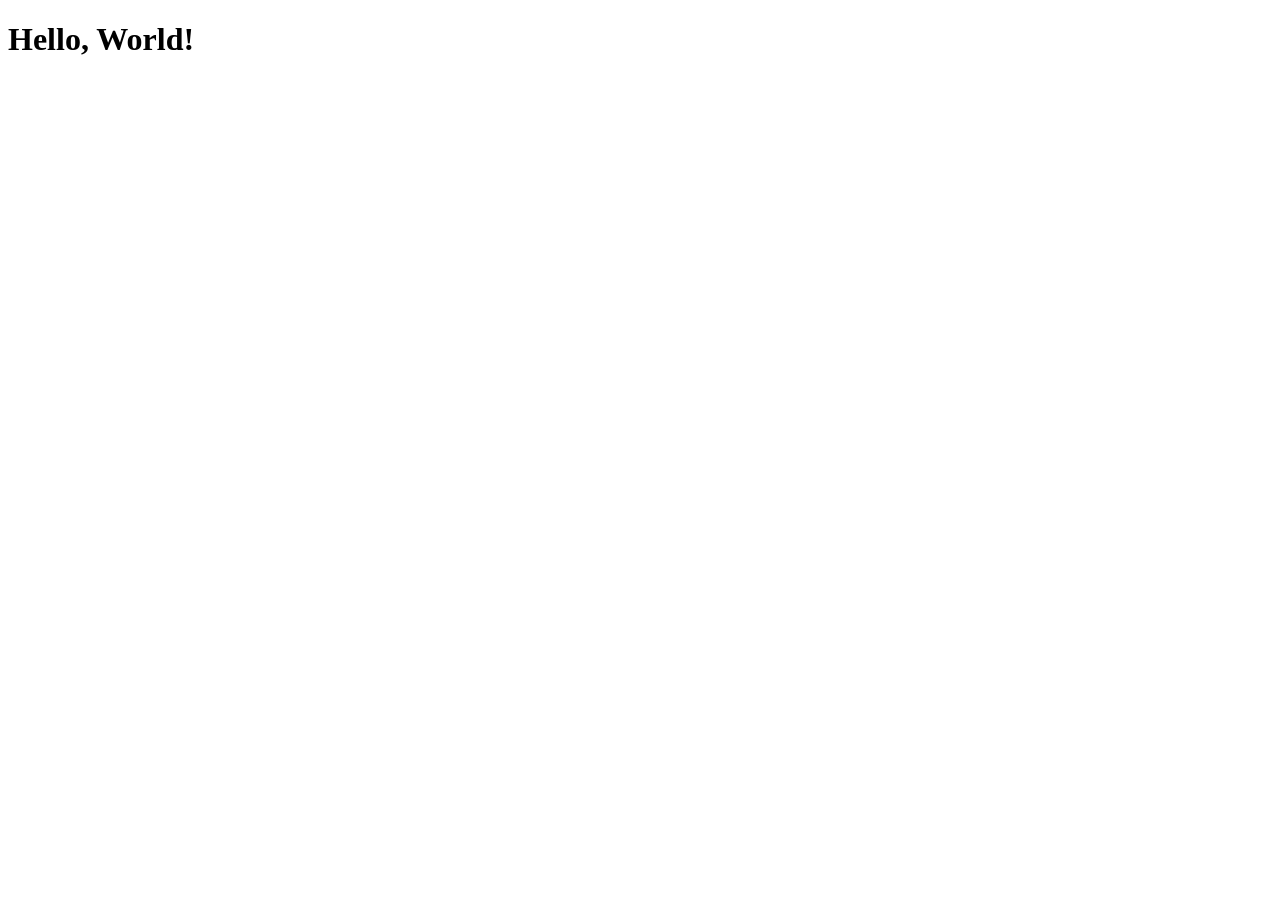
==== hello.html @ e4056eb7 "hello.html" ====
<!DOCTYPE html>
<html lang="en">
<head>
    <meta charset="UTF-8">
    <meta name="viewport" content="width=device-width, initial-scale=1.0">
    <title>hello</title>
</head>
<body>
    <h1>Hello, World!</h1>
    
</body>
</html>
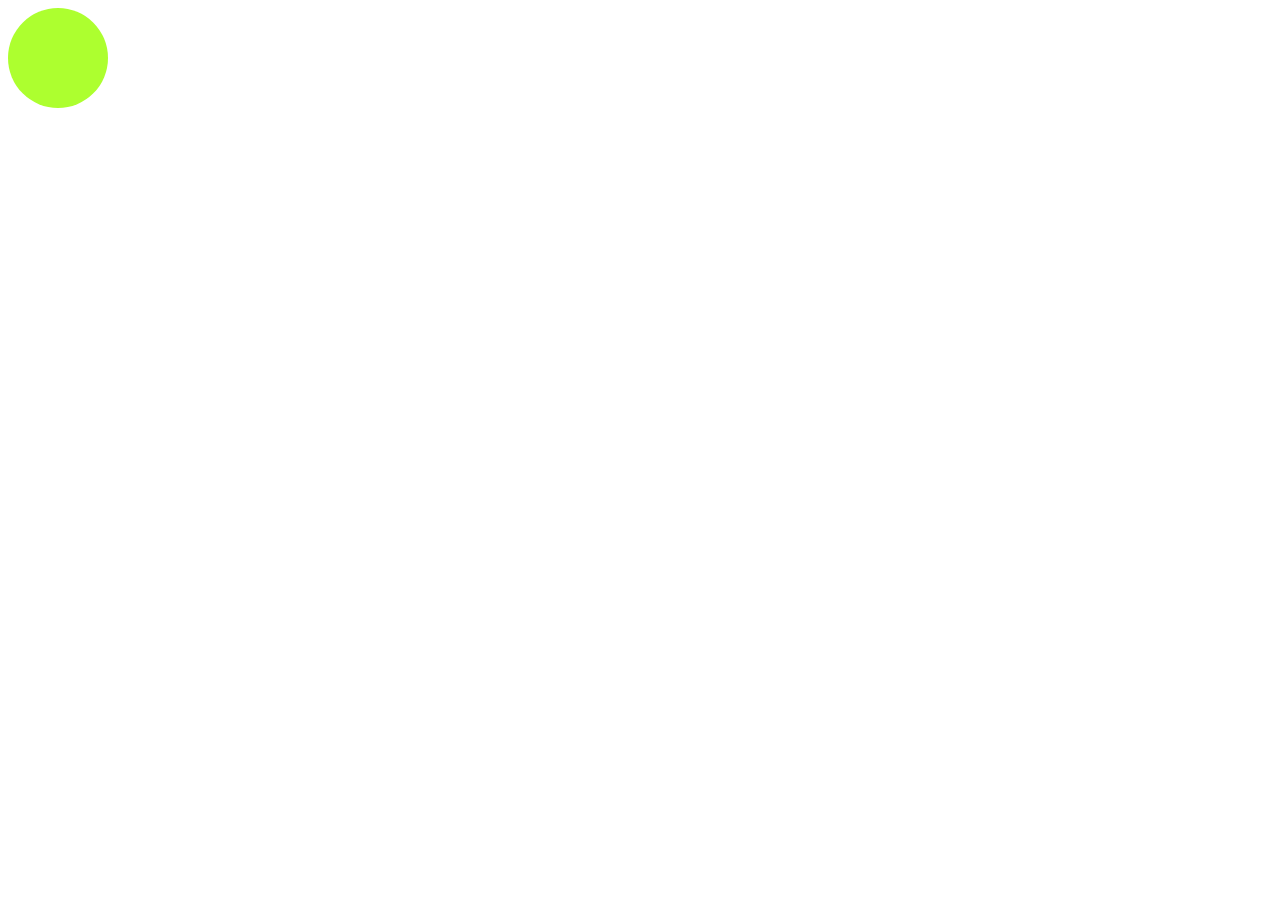
==== commit 4aec20ef: "Add hello.html and style2.css with initial structure and styling" ====
--- a/hello.html
+++ b/hello.html
@@ -4,9 +4,12 @@
     <meta charset="UTF-8">
     <meta name="viewport" content="width=device-width, initial-scale=1.0">
     <title>hello</title>
+    <link rel="stylesheet" href="style2.css">
 </head>
 <body>
-    <h1>Hello, World!</h1>
+ <div>
+    
+ </div>
     
 </body>
 </html>
--- a/style2.css
+++ b/style2.css
@@ -0,0 +1,6 @@
+div{
+    height: 100px;
+    width: 100px;
+    background-color: greenyellow;
+    border-radius: 50px;
+}
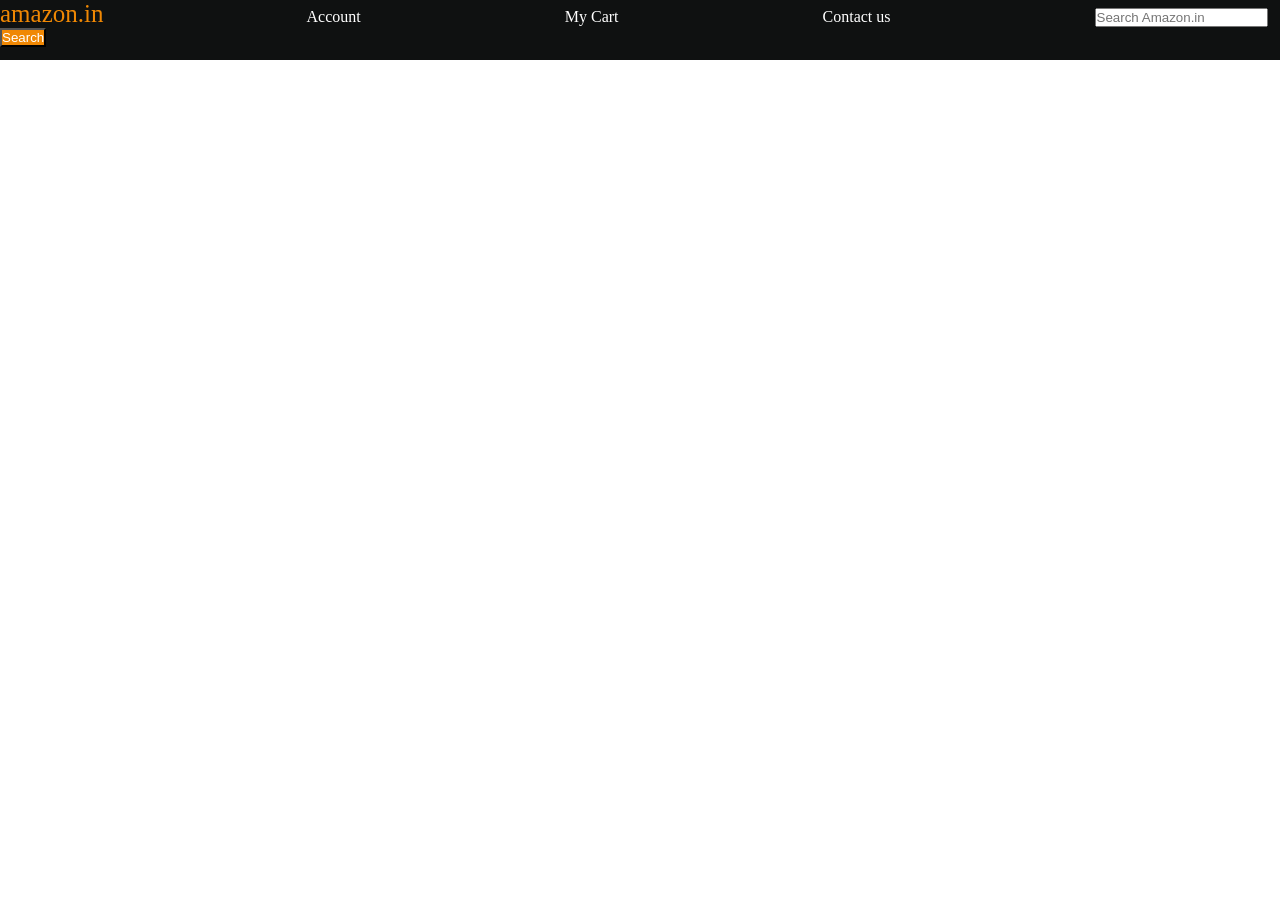
==== commit b608f8db: "Refactor hello.html and style2.css for improved layout and navigation" ====
--- a/hello.html
+++ b/hello.html
@@ -7,8 +7,13 @@
     <link rel="stylesheet" href="style2.css">
 </head>
 <body>
- <div>
-    
+ <div id="navbar">
+   <a id="logo" href="#">amazon.in</a>
+   <a href="#">Account</a>
+   <a href="#">My Cart</a>
+   <a href="#">Contact us</a> 
+   <input placeholder="Search Amazon.in" id="search">
+   <button>Search</button>
  </div>
     
 </body>
--- a/style2.css
+++ b/style2.css
@@ -1,6 +1,23 @@
+*{
+    padding: 0px;
+    margin: 0px;
+    color: white;
+}
 div{
-    height: 100px;
-    width: 100px;
-    background-color: greenyellow;
-    border-radius: 50px;
+    background-color: #0f1111;
+    height: 60px;
+}
+button{
+    background-color: #f08804;
+}
+#logo{
+    color: #f08804;
+    font-size: 25px;
+}
+a{
+    margin-right: 200px;
+    text-decoration: none;
+}
+#search{
+    color: black;
 }
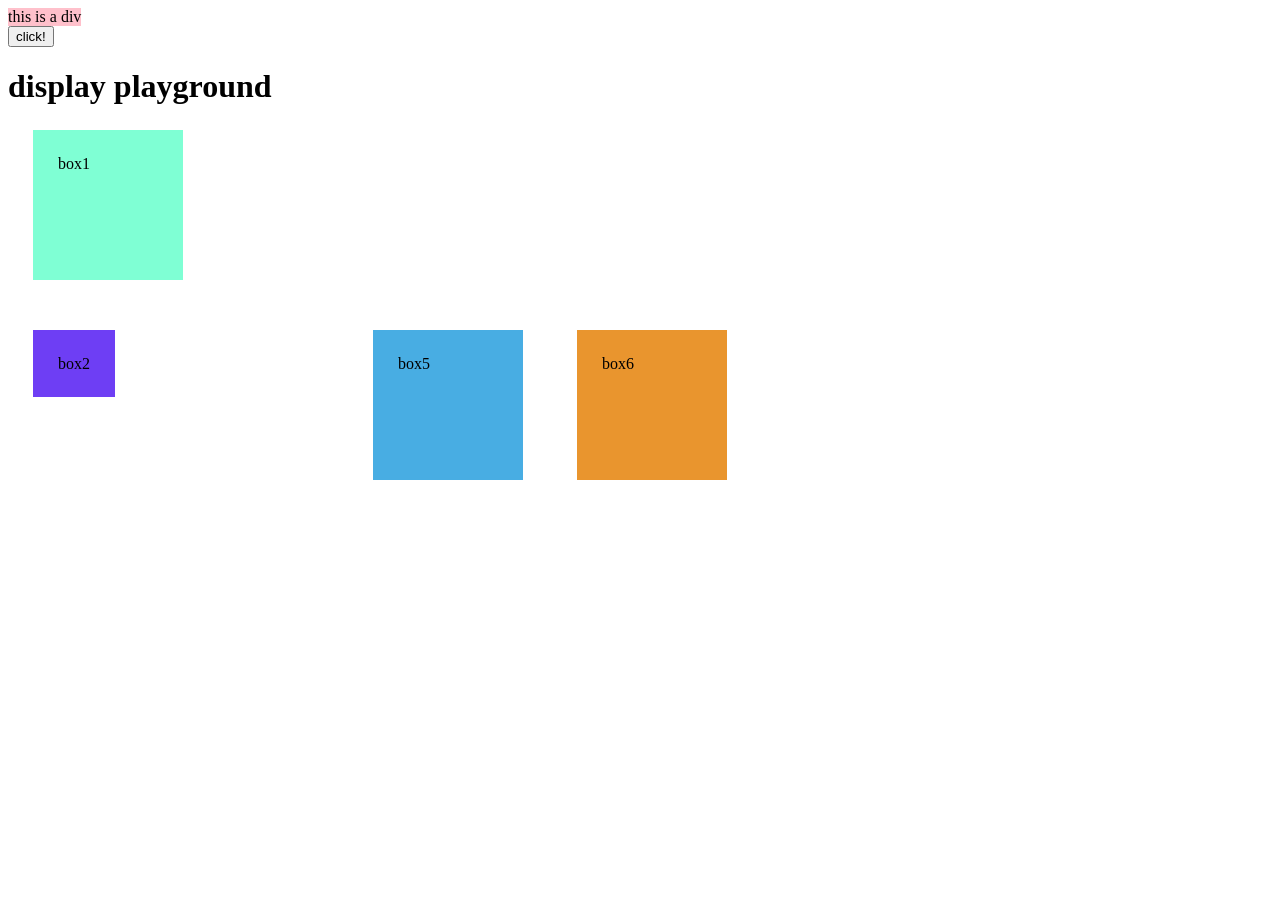
==== commit b0b3515d: "Refactor hello.html and style2.css for improved layout and styling" ====
--- a/hello.html
+++ b/hello.html
@@ -7,14 +7,16 @@
     <link rel="stylesheet" href="style2.css">
 </head>
 <body>
- <div id="navbar">
-   <a id="logo" href="#">amazon.in</a>
-   <a href="#">Account</a>
-   <a href="#">My Cart</a>
-   <a href="#">Contact us</a> 
-   <input placeholder="Search Amazon.in" id="search">
-   <button>Search</button>
- </div>
-    
+<div id="log">
+    this is a div
+</div>
+ <button>click!</button>
+ <h1>display playground</h1>
+ <div id="one" class="one">box1</div>
+ <div id="two" class="one">box2</div>
+ <div id="three" class="one">box3</div>
+ <div id="four" class="one">box4</div>
+ <div id="five" class="one">box5</div>
+ <div id="six" class="one">box6</div>
 </body>
 </html>
--- a/style2.css
+++ b/style2.css
@@ -1,23 +1,38 @@
-*{
-    padding: 0px;
-    margin: 0px;
-    color: white;
+#log{
+    background-color: pink;
+    display: inline-block;
 }
-div{
-    background-color: #0f1111;
-    height: 60px;
+ button{
+    display: block;
+} 
+.one{
+    height: 100px;
+    width: 100px;
+    margin: 25px;
+    padding: 25px;
+    display: inline-block;
 }
-button{
-    background-color: #f08804;
+#one{
+    background-color: aquamarine;
+    display: block;
 }
-#logo{
-    color: #f08804;
-    font-size: 25px;
+#two{
+    background-color: rgb(110, 62, 244);
+    display: inline;
 }
-a{
-    margin-right: 200px;
-    text-decoration: none;
+#three{
+    background-color: rgb(225, 103, 103);
+    display: none;
 }
-#search{
-    color: black;
+#four{
+    background-color: pink;
+  visibility: hidden;
+}
+#five{
+    background-color: rgb(72, 173, 227);
+   visibility: inherit;
+}
+#six{
+    background-color: rgb(233, 149, 46);
+    display: inline-block;
 }
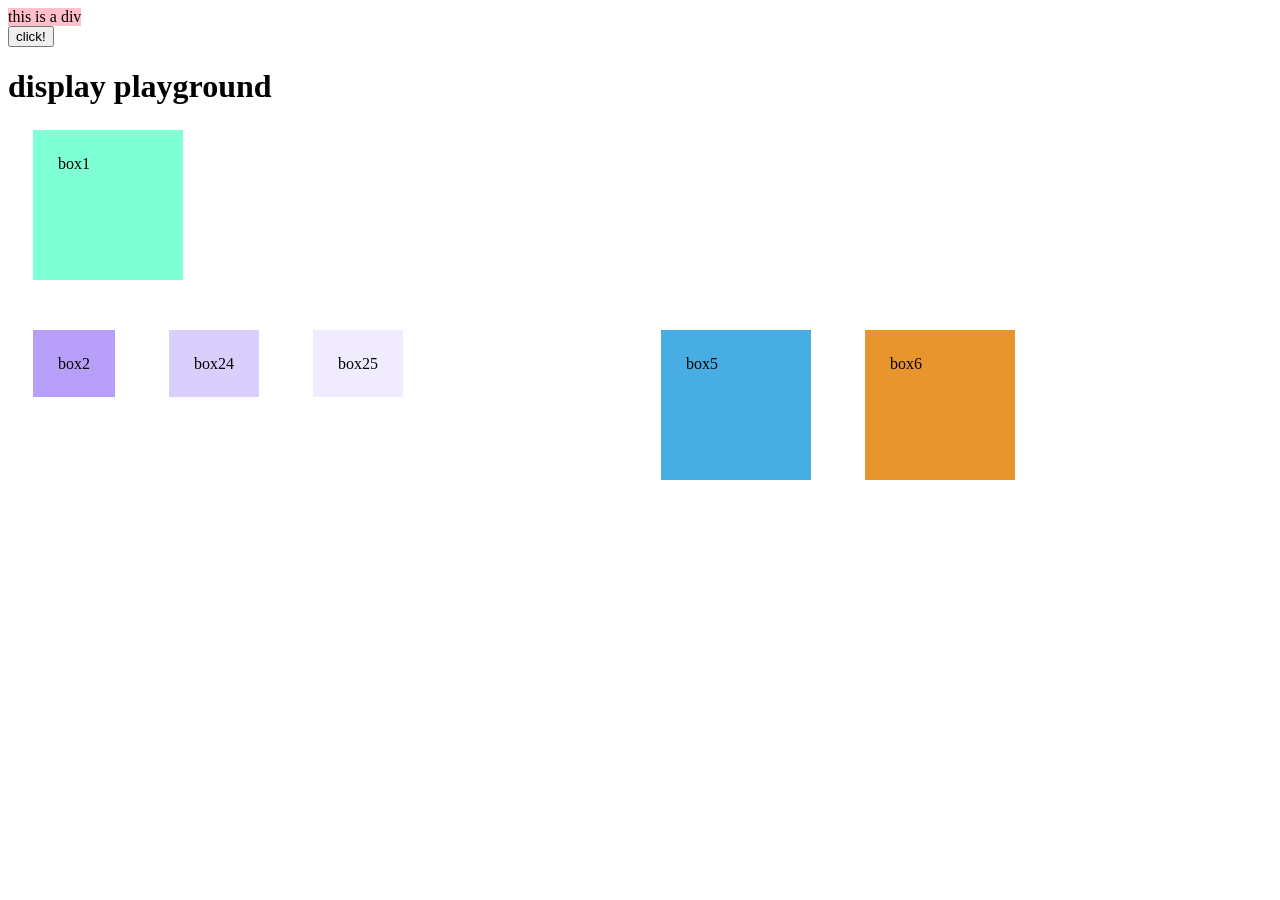
==== commit 4e784b96: "Add additional boxes to hello.html and update styles in style2.css for improved visual hierarchy" ====
--- a/hello.html
+++ b/hello.html
@@ -14,6 +14,8 @@
  <h1>display playground</h1>
  <div id="one" class="one">box1</div>
  <div id="two" class="one">box2</div>
+ <div id="ji" class="one">box24</div>
+ <div id="wow" class="one">box25</div>
  <div id="three" class="one">box3</div>
  <div id="four" class="one">box4</div>
  <div id="five" class="one">box5</div>
--- a/style2.css
+++ b/style2.css
@@ -17,7 +17,15 @@
     display: block;
 }
 #two{
-    background-color: rgb(110, 62, 244);
+    background-color: rgba(110, 62, 244,0.5);
+    display: inline;
+}
+#ji{
+    background-color: rgba(110, 62, 244,0.25);
+    display: inline;
+}
+#wow{
+    background-color: rgba(110, 62, 244,0.1);
     display: inline;
 }
 #three{
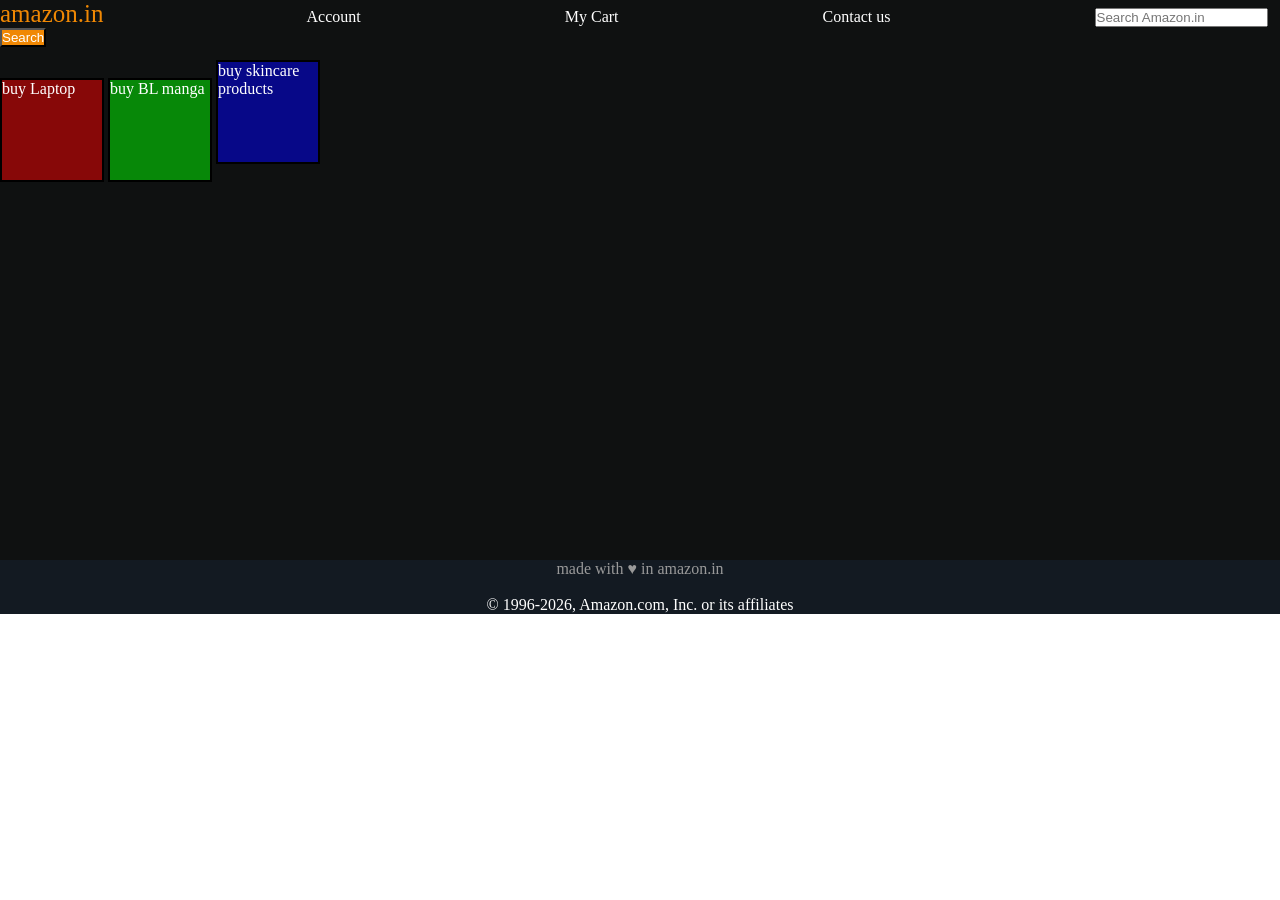
==== commit 9f90fb63: "Refactor hello.html and style2.css for improved structure and styling" ====
--- a/hello.html
+++ b/hello.html
@@ -7,18 +7,27 @@
     <link rel="stylesheet" href="style2.css">
 </head>
 <body>
-<div id="log">
-    this is a div
-</div>
- <button>click!</button>
- <h1>display playground</h1>
- <div id="one" class="one">box1</div>
- <div id="two" class="one">box2</div>
- <div id="ji" class="one">box24</div>
- <div id="wow" class="one">box25</div>
- <div id="three" class="one">box3</div>
- <div id="four" class="one">box4</div>
- <div id="five" class="one">box5</div>
- <div id="six" class="one">box6</div>
+
+ <header>
+    <div id="navbar">
+   <a id="logo" href="#">amazon.in</a>
+   <a href="#">Account</a>
+   <a href="#">My Cart</a>
+   <a href="#">Contact us</a> 
+   <input placeholder="Search Amazon.in" id="search">
+   <button>Search</button></div>
+</header>
+
+ <div id="content">
+ <div id="chika" class="box"> buy Laptop</div>
+  <div id="chikat" class="box">buy BL manga</div>
+   <div id="chikatr" class="box" >buy skincare products</div>
+  </div>
+
+ <footer> 
+   <p> made with &hearts; in amazon.in</p><br>
+ © 1996-2026, Amazon.com, Inc. or its affiliates
+ </footer> 
+
 </body>
 </html>
--- a/style2.css
+++ b/style2.css
@@ -1,46 +1,49 @@
-#log{
-    background-color: pink;
+*{
+    padding: 0px;
+    margin: 0px;
+    color: white;
+}
+div{
+    background-color: #0f1111;
+    height: 60px;
+}
+button{
+    background-color: #f08804;
+}
+#logo{
+    color: #f08804;
+    font-size: 25px;
+}
+a{
+    margin-right: 200px;
+    text-decoration: none;
+}
+#search{
+    color: black;
+}
+.box{
+    height: 100px;
+    width: 100px;
+    border: 2px solid black;
     display: inline-block;
 }
- button{
-    display: block;
-} 
-.one{
-    height: 100px;
-    width: 100px;
-    margin: 25px;
-    padding: 25px;
-    display: inline-block;
+#chika{
+    background-color: rgba(255,0,0,0.5);
 }
-#one{
-    background-color: aquamarine;
-    display: block;
+#chikat{
+    background-color: rgba(0,255,0,0.5);
 }
-#two{
-    background-color: rgba(110, 62, 244,0.5);
-    display: inline;
+#chikatr{
+    background-color: rgba(0,0,255,0.5);
 }
-#ji{
-    background-color: rgba(110, 62, 244,0.25);
-    display: inline;
+#content{
+ height: 500px;
 }
-#wow{
-    background-color: rgba(110, 62, 244,0.1);
-    display: inline;
+footer{
+    background-color: #131A22;;
+    color: white;
+    text-align: center;
 }
-#three{
-    background-color: rgb(225, 103, 103);
-    display: none;
+p{
+    color: #999;
 }
-#four{
-    background-color: pink;
-  visibility: hidden;
-}
-#five{
-    background-color: rgb(72, 173, 227);
-   visibility: inherit;
-}
-#six{
-    background-color: rgb(233, 149, 46);
-    display: inline-block;
-}
